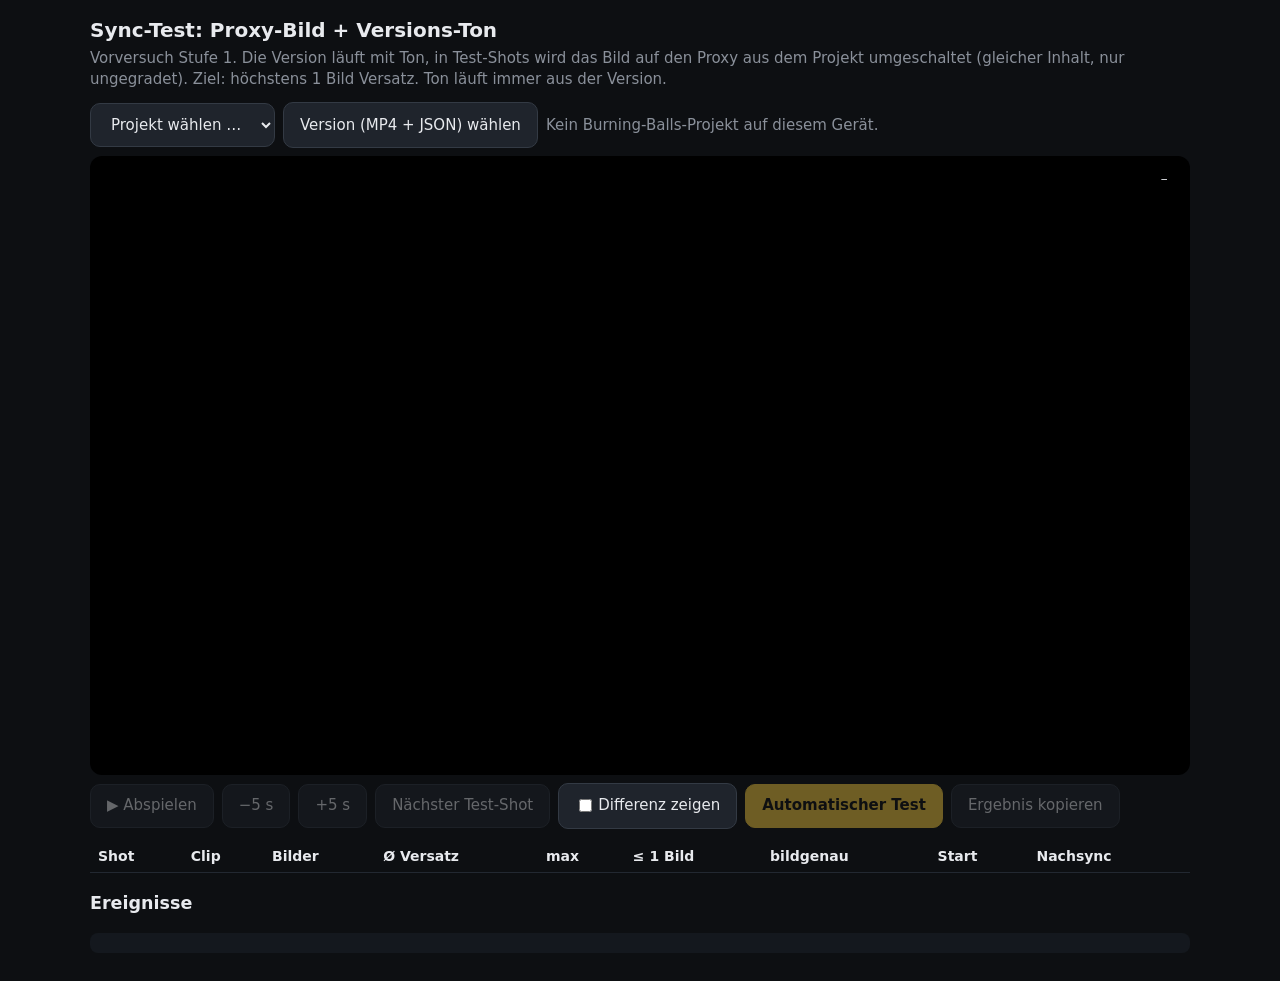
==== labor/sync.html @ 56c5ecc7 "v3.4a: Labor-Seite Sync-Test (Proxy-Bild + Versions-Ton) für v4 Stufe 1 Co-Authored-By: Claude Opus " ====
<!doctype html>
<html lang="de">
<head>
<meta charset="utf-8">
<meta name="viewport" content="width=device-width, initial-scale=1, viewport-fit=cover">
<title>Burning Balls – Sync-Test</title>
<style>
  :root { --bg: #0d0f12; --fg: #e8eaee; --dim: #8a909a; --y: #ffd23f; --r: #ff5a5a; --g: #3dd68c; }
  html, body { margin: 0; background: var(--bg); color: var(--fg); font: 15px/1.4 -apple-system, system-ui, sans-serif; }
  main { max-width: 1100px; margin: 0 auto; padding: 16px; }
  h1 { font-size: 20px; margin: 0 0 4px; } p { color: var(--dim); margin: 4px 0 12px; }
  .row { display: flex; gap: 8px; flex-wrap: wrap; align-items: center; margin: 8px 0; }
  button, select, label.btn { background: #1f242c; color: var(--fg); border: 1px solid #333a44; border-radius: 10px;
    min-height: 44px; padding: 0 16px; font: inherit; cursor: pointer; display: inline-flex; align-items: center; }
  button.primary { background: var(--y); color: #111; border-color: var(--y); font-weight: 600; }
  button:disabled { opacity: .4; }
  input[type=file] { display: none; }
  #stage { position: relative; width: 100%; aspect-ratio: 16/9; background: #000; border-radius: 12px; overflow: hidden; }
  #stage video { position: absolute; inset: 0; width: 100%; height: 100%; object-fit: contain; }
  #B { opacity: 0; } #B.on { opacity: 1; } #stage.diff #B.on { mix-blend-mode: difference; }
  #badge { position: absolute; left: 12px; top: 12px; background: rgba(0,0,0,.6); padding: 4px 10px; border-radius: 8px;
    font-size: 13px; display: none; } #badge.on { display: block; color: var(--y); }
  #live { position: absolute; right: 12px; top: 12px; background: rgba(0,0,0,.6); padding: 4px 10px; border-radius: 8px;
    font: 13px ui-monospace, monospace; }
  table { width: 100%; border-collapse: collapse; margin-top: 12px; font-size: 14px; }
  th, td { text-align: left; padding: 6px 8px; border-bottom: 1px solid #222831; }
  td.ok { color: var(--g); } td.bad { color: var(--r); }
  #verdict { font-size: 18px; font-weight: 600; margin: 12px 0; }
  pre { background: #14181e; padding: 10px; border-radius: 8px; max-height: 200px; overflow: auto; font-size: 12px; white-space: pre-wrap; }
</style>
</head>
<body>
<main>
  <h1>Sync-Test: Proxy-Bild + Versions-Ton</h1>
  <p>Vorversuch Stufe 1. Die Version läuft mit Ton, in Test-Shots wird das Bild auf den Proxy aus dem Projekt umgeschaltet
     (gleicher Inhalt, nur ungegradet). Ziel: höchstens 1 Bild Versatz. Ton läuft immer aus der Version.</p>
  <div class="row">
    <select id="proj"><option value="">Projekt wählen …</option></select>
    <label class="btn">Version (MP4 + JSON) wählen<input id="files" type="file" multiple accept=".mp4,.json,video/mp4,application/json"></label>
    <span id="info" style="color:var(--dim)"></span>
  </div>
  <div id="stage"><video id="A" playsinline preload="auto"></video><video id="B" playsinline muted preload="auto"></video>
    <div id="badge">Proxy · ungegradet</div><div id="live">–</div></div>
  <div class="row">
    <button id="play" disabled>▶ Abspielen</button>
    <button id="back" disabled>−5 s</button><button id="fwd" disabled>+5 s</button>
    <button id="nextShot" disabled>Nächster Test-Shot</button>
    <label class="btn"><input id="diff" type="checkbox" style="display:inline;margin-right:6px">Differenz zeigen</label>
    <button id="auto" class="primary" disabled>Automatischer Test</button>
    <button id="copy" disabled>Ergebnis kopieren</button>
  </div>
  <div id="verdict"></div>
  <table id="tbl"><thead><tr><th>Shot</th><th>Clip</th><th>Bilder</th><th>Ø Versatz</th><th>max</th><th>≤ 1 Bild</th><th>bildgenau</th><th>Start</th><th>Nachsync</th></tr></thead><tbody></tbody></table>
  <h3>Ereignisse</h3><pre id="ev"></pre>
</main>
<script>
'use strict';
const $ = (id) => document.getElementById(id);
const A = $('A'), B = $('B');
const EV = [], R = new Map();   // Ergebnisse je Shot-ID
let ver = null, fps = 25, shots = [], tests = [], urls = new Map(), projId = null, files = new Map(), db = null;
let aMeta = null, cur = null, bad = 0, autoRun = false, verFile = null;
const fmt = (x, d = 2) => (x == null || isNaN(x) ? '–' : x.toFixed(d).replace('.', ','));
function ev(t, d) { const s = `${(performance.now() / 1000).toFixed(2)} ${t}${d ? ' ' + JSON.stringify(d) : ''}`; EV.push(s); $('ev').textContent = EV.slice(-60).join('\n'); }

// IndexedDB der App (gleiche Herkunft) – nur lesen
function idb(store, mode, fn) { return new Promise((res, rej) => { const t = db.transaction(store, mode); const r = fn(t.objectStore(store)); t.oncomplete = () => res(r.result); t.onerror = () => rej(t.error); }); }
(async () => {
  db = await new Promise((res, rej) => { const r = indexedDB.open('bt-sichtung'); r.onsuccess = () => res(r.result); r.onerror = () => rej(r.error); });
  if (!db.objectStoreNames.contains('projects')) { $('info').textContent = 'Kein Burning-Balls-Projekt auf diesem Gerät.'; return; }
  const projs = await idb('projects', 'readonly', (o) => o.getAll());
  for (const p of projs.filter((p) => p.meta.kind !== 'version')) $('proj').add(new Option(`${p.meta.name} (${p.meta.clips.length} Clips)`, p.id));
  if (projs.length === 1) { $('proj').value = projs[0].id; }
})();

$('files').onchange = (e) => { const fl = [...e.target.files]; e.target.value = ''; loadVersion(fl); };
// PC-Testserver: ?version=projekt/Versionen/<Name> lädt <Name>.mp4 + .json ohne Dateiauswahl
{ const q = new URLSearchParams(location.search).get('version');
  if (q) setTimeout(async () => {
    const get = async (ext) => new File([await (await fetch('../' + q + ext)).blob()], q.split('/').pop() + ext);
    loadVersion([await get('.json'), await get('.mp4')]);
  }, 500); }
async function loadVersion(fl) {
  const j = fl.find((f) => /\.json$/i.test(f.name)), m = fl.find((f) => /\.mp4$/i.test(f.name));
  if (!j || !m) { $('info').textContent = 'Bitte MP4 und die gleichnamige JSON zusammen auswählen.'; return; }
  ver = JSON.parse(await j.text()); verFile = m;
  if (ver.format !== 'bt-version') { $('info').textContent = 'JSON ist kein Versions-Manifest.'; return; }
  // Paar prüfen (Prüfsumme; Safari kann SHA-1 per SubtleCrypto)
  const buf = await m.arrayBuffer();
  const sha = [...new Uint8Array(await crypto.subtle.digest('SHA-1', buf))].map((b) => b.toString(16).padStart(2, '0')).join('');
  if (sha !== ver.export.sha1) { $('info').innerHTML = `<b style="color:var(--r)">Abgelehnt:</b> Video passt nicht zur JSON (Prüfsumme).`; ev('paar-falsch', { sha: sha.slice(0, 10) }); ver = null; return; }
  fps = ver.fps; A.src = URL.createObjectURL(new Blob([buf], { type: 'video/mp4' }));
  projId = $('proj').value;
  if (!projId) { $('info').textContent = 'Bitte zuerst das Footage-Projekt wählen.'; return; }
  const p = await idb('projects', 'readonly', (o) => o.get(projId));
  const byId = new Map(p.meta.clips.map((c) => [c.id, c]));
  shots = ver.shots.filter((s) => s.editierbar && byId.has(s.clip) && (s.v_out - s.v_in) >= fps * 1.2);
  // bis zu 8 Test-Shots gleichmäßig über den Film
  const step = Math.max(1, Math.floor(shots.length / 8)); tests = shots.filter((_, i) => i % step === 0).slice(0, 8);
  for (const s of tests) { const c = byId.get(s.clip); const blob = await idb('files', 'readonly', (o) => o.get(projId + '/' + c.file));
    if (blob) urls.set(s.clip, URL.createObjectURL(blob)); }
  tests = tests.filter((s) => urls.has(s.clip));
  $('info').textContent = `${ver.sequenz} · ${tests.length} Test-Shots (von ${shots.length} editierbaren im Projekt)`;
  ev('geladen', { version: ver.version_id, tests: tests.map((s) => s.nr) });
  for (const id of ['play', 'back', 'fwd', 'nextShot', 'auto', 'copy']) $(id).disabled = !tests.length;
  render(); A.requestVideoFrameCallback(onA);
}

const vIn = (s) => s.v_in / fps, vOut = (s) => s.v_out / fps;
const srcAt = (s, aT) => s.src_in / s.src_fps + (aT - vIn(s));
const shotAt = (t) => tests.find((s) => t >= vIn(s) - 1e-3 && t < vOut(s) - 1e-3);
const nextTest = (t) => tests.find((s) => vIn(s) > t);

let lead = 0.06;      // gelernte Startverzögerung von B
function onA(now, m) {
  aMeta = { t: m.mediaTime, d: m.expectedDisplayTime };
  const t = m.mediaTime, s = shotAt(t + 1 / fps), up = nextTest(t);
  // vorladen: nächster Test-Shot innerhalb 1,5 s
  const pre = s || (up && vIn(up) - t < 1.5 ? up : null);
  if (pre && cur !== pre) {
    cur = pre; bad = 0;
    if (B.dataset.clip !== pre.clip) { B.src = urls.get(pre.clip); B.dataset.clip = pre.clip; }
    B.pause(); B.currentTime = srcAt(pre, Math.max(t, vIn(pre)));
    R.has(pre.id) || R.set(pre.id, { s: pre, n: 0, sum: 0, max: 0, ok: 0, exact: 0, start: null, resync: 0 });
  }
  if (cur && !A.paused && t >= vIn(cur) - lead && t < vOut(cur) && B.paused) {
    B.currentTime = srcAt(cur, t + lead); B.play().catch((e) => ev('b-play-fehler', { e: String(e) }));
  }
  const on = !!(cur && t >= vIn(cur) - 0.5 / fps && t < vOut(cur) - 0.5 / fps);
  B.classList.toggle('on', on); $('badge').classList.toggle('on', on);
  if (cur && t >= vOut(cur) - 0.5 / fps) { B.pause(); B.playbackRate = 1; cur = null; render(); }
  if (A.paused && !B.paused) B.pause();
  A.requestVideoFrameCallback(onA);
}
function onB(now, m) {
  if (cur && aMeta && !A.paused && B.classList.contains('on')) {
    const aT = aMeta.t + (m.expectedDisplayTime - aMeta.d) / 1000 * A.playbackRate;
    const off = (m.mediaTime - srcAt(cur, aT)) * fps;            // Versatz in Sequenzbildern (+ = Proxy voraus)
    const r = R.get(cur.id);
    if (r.start == null) { r.start = off; lead = Math.min(0.25, Math.max(0, lead - off / fps * 0.5)); }
    r.n++; r.sum += off; r.max = Math.max(r.max, Math.abs(off)); if (Math.abs(off) <= 1.05) r.ok++; if (Math.abs(off) < 0.5) r.exact++;
    $('live').textContent = `Shot ${cur.nr} · ${off >= 0 ? '+' : ''}${fmt(off)} Bild`;
    // Feinregelung: gleitender Mittelwert ≥ 0,5 Bild → Proxy kurz 4 % schneller/langsamer (kein Sprung, kein Ruckeln)
    r.win = (r.win || []).concat(off).slice(-8); const mean = r.win.reduce((x, y) => x + y, 0) / r.win.length;
    const rate = r.win.length >= 6 && Math.abs(mean) >= 0.5 ? 1 - Math.sign(mean) * 0.04 : 1;
    if (B.playbackRate !== rate) B.playbackRate = rate;
    bad = Math.abs(off) > 1.5 ? bad + 1 : 0;
    if (bad >= 3) { r.resync++; bad = 0; B.currentTime = srcAt(cur, aT + lead); ev('nachsync', { shot: cur.nr, off: +off.toFixed(2) }); }
  }
  B.requestVideoFrameCallback(onB);
}
B.requestVideoFrameCallback(onB);

function render() {
  const tb = $('tbl').tBodies[0]; tb.innerHTML = '';
  let all = 0, ok = 0, ex = 0, worst = 0, rs = 0;
  for (const s of tests) {
    const r = R.get(s.id); const tr = tb.insertRow();
    const pct = r && r.n ? 100 * r.ok / r.n : null;
    if (r && r.n) { all += r.n; ok += r.ok; ex += r.exact; worst = Math.max(worst, r.max); rs += r.resync; }
    tr.innerHTML = `<td>${s.nr}</td><td>${s.clip}</td><td>${r ? r.n : 0}</td><td>${r && r.n ? fmt(r.sum / r.n) : '–'}</td>
      <td>${r && r.n ? fmt(r.max) : '–'}</td><td class="${pct == null ? '' : pct >= 95 ? 'ok' : 'bad'}">${pct == null ? '–' : fmt(pct, 0) + ' %'}</td><td>${r && r.n ? fmt(100 * r.exact / r.n, 0) + ' %' : '–'}</td>
      <td>${r && r.start != null ? fmt(r.start) : '–'}</td><td>${r ? r.resync : 0}</td>`;
  }
  if (all) {
    const p = 100 * ok / all;
    $('verdict').innerHTML = p >= 95 && worst <= 2
      ? `<span style="color:var(--g)">Bestanden:</span> ${fmt(p, 1)} % der Bilder ≤ 1 Bild Versatz (max ${fmt(worst)}), bildgenau ${fmt(100 * ex / all, 1)} %, ${rs} × nachsynchronisiert.`
      : `<span style="color:var(--r)">Nicht sauber:</span> nur ${fmt(p, 1)} % ≤ 1 Bild (max ${fmt(worst)}) → Vorschau „näherungsweise“, Rückfall „Im Zusammenhang spielen“.`;
  }
}

// Bedienung
const playToggle = () => { if (A.paused) { A.play(); ev('play', { t: +A.currentTime.toFixed(2) }); } else { A.pause(); ev('pause', { t: +A.currentTime.toFixed(2) }); } };
A.onplay = () => ($('play').textContent = '⏸ Pause'); A.onpause = () => { $('play').textContent = '▶ Abspielen'; B.pause(); };
$('play').onclick = playToggle;
const seek = (t) => { cur = null; B.pause(); A.currentTime = Math.max(0, t); ev('seek', { t: +t.toFixed(2) }); };
$('back').onclick = () => seek(A.currentTime - 5); $('fwd').onclick = () => seek(A.currentTime + 5);
$('nextShot').onclick = () => { const s = nextTest(A.currentTime + 0.1) || tests[0]; seek(vIn(s) - 2); };
$('diff').onchange = (e) => $('stage').classList.toggle('diff', e.target.checked);
document.addEventListener('visibilitychange', () => ev(document.hidden ? 'hintergrund' : 'vordergrund', { t: +A.currentTime.toFixed(2), aPaused: A.paused }));

const wait = (ms) => new Promise((r) => setTimeout(r, ms));
const until = async (t) => { while (autoRun && A.currentTime < t) await wait(40); };
$('auto').onclick = async () => {
  if (autoRun) { autoRun = false; return; }
  autoRun = true; $('auto').textContent = 'Test abbrechen'; ev('auto-start');
  for (const [i, s] of tests.entries()) {
    if (!autoRun) break;
    if (i === 4) { seek((vIn(s) + vOut(s)) / 2); ev('test: Start mitten im Shot'); }   // Sprung in einen Shot hinein
    else seek(vIn(s) - 2);
    await wait(400); await A.play();
    if (i === 2) { await until((vIn(s) + vOut(s)) / 2); A.pause(); ev('test: Pause im Shot'); await wait(1200); await A.play(); }
    await until(vOut(s) + 0.4); A.pause(); render(); await wait(300);
  }
  autoRun = false; $('auto').textContent = 'Automatischer Test'; ev('auto-ende'); render();
};
$('copy').onclick = async () => {
  const out = { ua: navigator.userAgent, version: ver && ver.version_id, zeit: new Date().toISOString(), verdict: $('verdict').textContent,
    shots: [...R.values()].map((r) => ({ nr: r.s.nr, clip: r.s.clip, n: r.n, avg: r.n ? +(r.sum / r.n).toFixed(2) : null, max: +r.max.toFixed(2),
      ok_pct: r.n ? +(100 * r.ok / r.n).toFixed(1) : null, exakt_pct: r.n ? +(100 * r.exact / r.n).toFixed(1) : null, start: r.start == null ? null : +r.start.toFixed(2), resync: r.resync })), ereignisse: EV };
  const txt = JSON.stringify(out, null, 1);
  try { await navigator.clipboard.writeText(txt); $('copy').textContent = 'Kopiert ✓'; }
  catch { const f = new File([txt], 'sync_test.json', { type: 'application/json' }); if (navigator.share) navigator.share({ files: [f] }); }
};
</script>
</body>
</html>
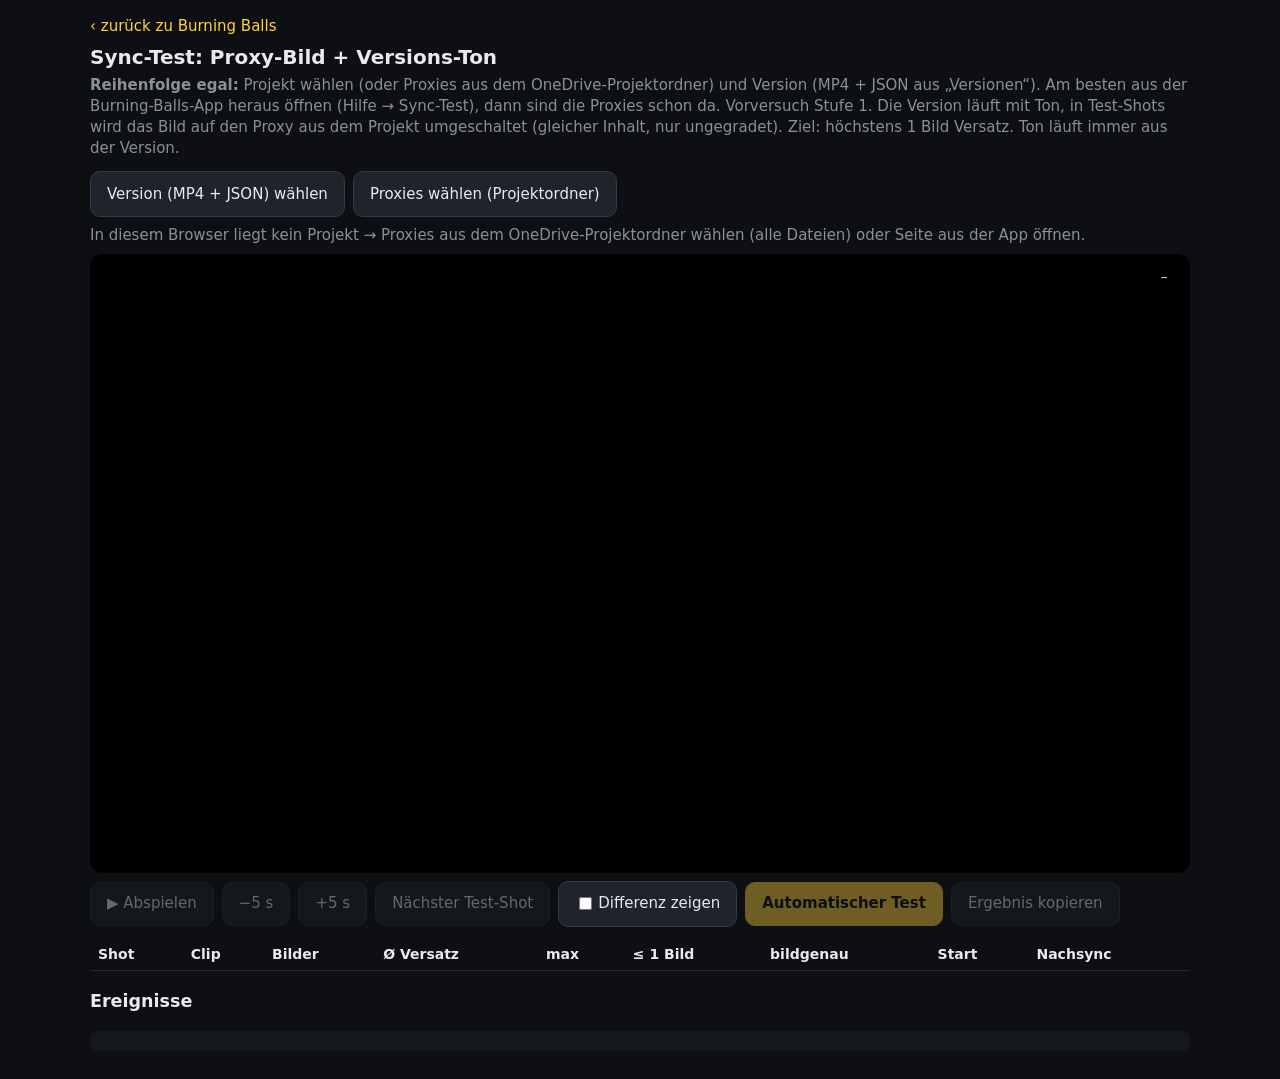
==== commit 45fa551e: "v3.4b: Sync-Test – Reihenfolge egal, Proxies auch per Dateiauswahl, Link in der Hilfe Co-Authored-By" ====
--- a/labor/sync.html
+++ b/labor/sync.html
@@ -31,12 +31,14 @@
 </head>
 <body>
 <main>
+  <div class="row" style="margin:0 0 6px"><a href="../" style="color:var(--y);text-decoration:none">‹ zurück zu Burning Balls</a></div>
   <h1>Sync-Test: Proxy-Bild + Versions-Ton</h1>
-  <p>Vorversuch Stufe 1. Die Version läuft mit Ton, in Test-Shots wird das Bild auf den Proxy aus dem Projekt umgeschaltet
+  <p><b>Reihenfolge egal:</b> Projekt wählen (oder Proxies aus dem OneDrive-Projektordner) und Version (MP4 + JSON aus „Versionen“). Am besten aus der Burning-Balls-App heraus öffnen (Hilfe → Sync-Test), dann sind die Proxies schon da. Vorversuch Stufe 1. Die Version läuft mit Ton, in Test-Shots wird das Bild auf den Proxy aus dem Projekt umgeschaltet
      (gleicher Inhalt, nur ungegradet). Ziel: höchstens 1 Bild Versatz. Ton läuft immer aus der Version.</p>
   <div class="row">
     <select id="proj"><option value="">Projekt wählen …</option></select>
     <label class="btn">Version (MP4 + JSON) wählen<input id="files" type="file" multiple accept=".mp4,.json,video/mp4,application/json"></label>
+    <label class="btn" id="proxBtn" style="display:none">Proxies wählen (Projektordner)<input id="proxFiles" type="file" multiple accept=".mp4,.json,video/mp4,application/json"></label>
     <span id="info" style="color:var(--dim)"></span>
   </div>
   <div id="stage"><video id="A" playsinline preload="auto"></video><video id="B" playsinline muted preload="auto"></video>
@@ -67,11 +69,20 @@
 function idb(store, mode, fn) { return new Promise((res, rej) => { const t = db.transaction(store, mode); const r = fn(t.objectStore(store)); t.oncomplete = () => res(r.result); t.onerror = () => rej(t.error); }); }
 (async () => {
   db = await new Promise((res, rej) => { const r = indexedDB.open('bt-sichtung'); r.onsuccess = () => res(r.result); r.onerror = () => rej(r.error); });
-  if (!db.objectStoreNames.contains('projects')) { $('info').textContent = 'Kein Burning-Balls-Projekt auf diesem Gerät.'; return; }
-  const projs = await idb('projects', 'readonly', (o) => o.getAll());
-  for (const p of projs.filter((p) => p.meta.kind !== 'version')) $('proj').add(new Option(`${p.meta.name} (${p.meta.clips.length} Clips)`, p.id));
-  if (projs.length === 1) { $('proj').value = projs[0].id; }
+  const projs = db.objectStoreNames.contains('projects') ? (await idb('projects', 'readonly', (o) => o.getAll())).filter((p) => p.meta.kind !== 'version') : [];
+  for (const p of projs) $('proj').add(new Option(`${p.meta.name} (${p.meta.clips.length} Clips)`, p.id));
+  if (projs.length === 1) $('proj').value = projs[0].id;
+  if (!projs.length) { $('proj').style.display = 'none'; $('proxBtn').style.display = '';
+    $('info').textContent = 'In diesem Browser liegt kein Projekt → Proxies aus dem OneDrive-Projektordner wählen (alle Dateien) oder Seite aus der App öffnen.'; }
 })();
+// Quelle der Proxies: App-Speicher (Projekt) oder direkt gewählte Dateien
+let proxSrc = null;   // {meta, blob(name)}
+$('proj').onchange = async () => { const p = await idb('projects', 'readonly', (o) => o.get($('proj').value));
+  proxSrc = p && { meta: p.meta, blob: (n) => idb('files', 'readonly', (o) => o.get(p.id + '/' + n)) }; setup(); };
+$('proxFiles').onchange = async (e) => { const fl = [...e.target.files]; e.target.value = '';
+  const pj = fl.find((f) => /projekt.*\.json$/i.test(f.name)); if (!pj) { $('info').textContent = 'projekt.json fehlt in der Auswahl (alle Dateien des Projektordners wählen).'; return; }
+  const by = new Map(fl.map((f) => [f.name, f])); proxSrc = { meta: JSON.parse(await pj.text()), blob: async (n) => by.get(n) || null };
+  $('proxBtn').firstChild.textContent = `Proxies: ${fl.length - 1} Dateien `; setup(); };
 
 $('files').onchange = (e) => { const fl = [...e.target.files]; e.target.value = ''; loadVersion(fl); };
 // PC-Testserver: ?version=projekt/Versionen/<Name> lädt <Name>.mp4 + .json ohne Dateiauswahl
@@ -90,20 +101,23 @@
   const sha = [...new Uint8Array(await crypto.subtle.digest('SHA-1', buf))].map((b) => b.toString(16).padStart(2, '0')).join('');
   if (sha !== ver.export.sha1) { $('info').innerHTML = `<b style="color:var(--r)">Abgelehnt:</b> Video passt nicht zur JSON (Prüfsumme).`; ev('paar-falsch', { sha: sha.slice(0, 10) }); ver = null; return; }
   fps = ver.fps; A.src = URL.createObjectURL(new Blob([buf], { type: 'video/mp4' }));
-  projId = $('proj').value;
-  if (!projId) { $('info').textContent = 'Bitte zuerst das Footage-Projekt wählen.'; return; }
-  const p = await idb('projects', 'readonly', (o) => o.get(projId));
-  const byId = new Map(p.meta.clips.map((c) => [c.id, c]));
+  ev('version', { v: ver.version_id }); setup();
+}
+async function setup() {
+  if (!proxSrc && $('proj').value) { $('proj').onchange(); return; }
+  if (!ver) { $('info').textContent = proxSrc ? 'Jetzt die Version (MP4 + JSON) wählen.' : $('info').textContent; return; }
+  if (!proxSrc) { $('info').textContent = 'Version geladen – jetzt Projekt wählen (oder Proxies).'; return; }
+  const byId = new Map(proxSrc.meta.clips.map((c) => [c.id, c])); R.clear(); urls.clear(); cur = null;
   shots = ver.shots.filter((s) => s.editierbar && byId.has(s.clip) && (s.v_out - s.v_in) >= fps * 1.2);
   // bis zu 8 Test-Shots gleichmäßig über den Film
   const step = Math.max(1, Math.floor(shots.length / 8)); tests = shots.filter((_, i) => i % step === 0).slice(0, 8);
-  for (const s of tests) { const c = byId.get(s.clip); const blob = await idb('files', 'readonly', (o) => o.get(projId + '/' + c.file));
+  for (const s of tests) { const c = byId.get(s.clip); const blob = await proxSrc.blob(c.file);
     if (blob) urls.set(s.clip, URL.createObjectURL(blob)); }
   tests = tests.filter((s) => urls.has(s.clip));
   $('info').textContent = `${ver.sequenz} · ${tests.length} Test-Shots (von ${shots.length} editierbaren im Projekt)`;
   ev('geladen', { version: ver.version_id, tests: tests.map((s) => s.nr) });
   for (const id of ['play', 'back', 'fwd', 'nextShot', 'auto', 'copy']) $(id).disabled = !tests.length;
-  render(); A.requestVideoFrameCallback(onA);
+  render(); if (!setup.cb) { setup.cb = true; A.requestVideoFrameCallback(onA); }
 }
 
 const vIn = (s) => s.v_in / fps, vOut = (s) => s.v_out / fps;
@@ -164,7 +178,7 @@
   }
   if (all) {
     const p = 100 * ok / all;
-    $('verdict').innerHTML = p >= 95 && worst <= 2
+    $('verdict').innerHTML = p >= 95 && worst <= 2.05
       ? `<span style="color:var(--g)">Bestanden:</span> ${fmt(p, 1)} % der Bilder ≤ 1 Bild Versatz (max ${fmt(worst)}), bildgenau ${fmt(100 * ex / all, 1)} %, ${rs} × nachsynchronisiert.`
       : `<span style="color:var(--r)">Nicht sauber:</span> nur ${fmt(p, 1)} % ≤ 1 Bild (max ${fmt(worst)}) → Vorschau „näherungsweise“, Rückfall „Im Zusammenhang spielen“.`;
   }
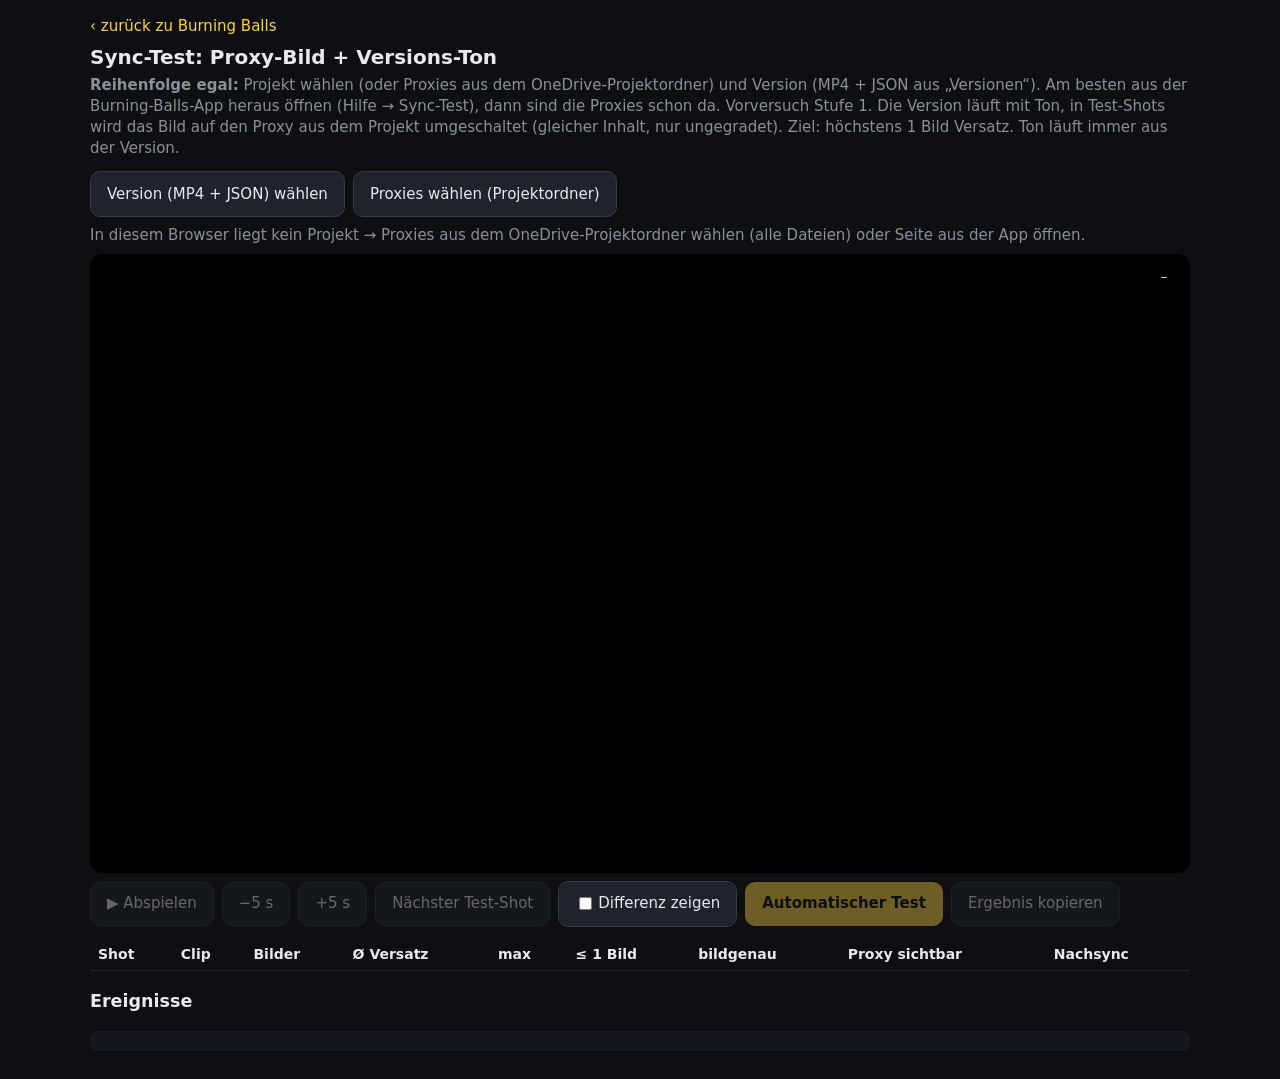
==== commit 4ca0e4c8: "v3.4d: Sync-Test – Proxy-Vorlauf 1,2 s, Tempo-Nachführung statt Sprüngen, Proxy erst sichtbar wenn s" ====
--- a/labor/sync.html
+++ b/labor/sync.html
@@ -52,7 +52,7 @@
     <button id="copy" disabled>Ergebnis kopieren</button>
   </div>
   <div id="verdict"></div>
-  <table id="tbl"><thead><tr><th>Shot</th><th>Clip</th><th>Bilder</th><th>Ø Versatz</th><th>max</th><th>≤ 1 Bild</th><th>bildgenau</th><th>Start</th><th>Nachsync</th></tr></thead><tbody></tbody></table>
+  <table id="tbl"><thead><tr><th>Shot</th><th>Clip</th><th>Bilder</th><th>Ø Versatz</th><th>max</th><th>≤ 1 Bild</th><th>bildgenau</th><th>Proxy sichtbar</th><th>Nachsync</th></tr></thead><tbody></tbody></table>
   <h3>Ereignisse</h3><pre id="ev"></pre>
 </main>
 <script>
@@ -125,62 +125,82 @@
 const shotAt = (t) => tests.find((s) => t >= vIn(s) - 1e-3 && t < vOut(s) - 1e-3);
 const nextTest = (t) => tests.find((s) => vIn(s) > t);
 
-let lead = 0.06;      // gelernte Startverzögerung von B
+// iPad: Sprünge im Proxy sind teuer (Ronin-Proxies: Keyframe nur alle 1 s). Deshalb: Proxy startet unsichtbar PRE s vor dem
+// Shot, wird danach nur über das Tempo nachgeführt und erst gezeigt, wenn er synchron ist. Gesprungen wird nur bei grobem Versatz.
+const PRE = 1.2;
+let seekLag = 0.15, started = false, synced = false, lastSeek = 0, justStarted = false, win = [];
+function startB(t) {
+  B.playbackRate = 1; win = []; synced = false; justStarted = true; started = true; lastSeek = performance.now();
+  B.currentTime = Math.max(0, srcAt(cur, t + seekLag));
+  B.play().catch((e) => ev('b-play-fehler', { e: String(e) }));
+}
 function onA(now, m) {
   aMeta = { t: m.mediaTime, d: m.expectedDisplayTime };
-  const t = m.mediaTime, s = shotAt(t + 1 / fps), up = nextTest(t);
-  // vorladen: nächster Test-Shot innerhalb 1,5 s
-  const pre = s || (up && vIn(up) - t < 1.5 ? up : null);
-  if (pre && cur !== pre) {
-    cur = pre; bad = 0;
-    if (B.dataset.clip !== pre.clip) { B.src = urls.get(pre.clip); B.dataset.clip = pre.clip; }
-    B.pause(); B.currentTime = srcAt(pre, Math.max(t, vIn(pre)));
-    R.has(pre.id) || R.set(pre.id, { s: pre, n: 0, sum: 0, max: 0, ok: 0, exact: 0, start: null, resync: 0 });
-  }
-  if (cur && !A.paused && t >= vIn(cur) - lead && t < vOut(cur) && B.paused) {
-    B.currentTime = srcAt(cur, t + lead); B.play().catch((e) => ev('b-play-fehler', { e: String(e) }));
-  }
-  const on = !!(cur && t >= vIn(cur) - 0.5 / fps && t < vOut(cur) - 0.5 / fps);
+  const t = m.mediaTime, s = shotAt(t), up = nextTest(t);
+  const target = s || (up && vIn(up) - t < PRE + 0.6 ? up : null);
+  if (target !== cur) {
+    if (cur) B.pause();
+    cur = target; started = false; synced = false;
+    if (cur) {
+      if (B.dataset.clip !== cur.clip) { B.src = urls.get(cur.clip); B.dataset.clip = cur.clip; }
+      R.has(cur.id) || R.set(cur.id, { s: cur, n: 0, sum: 0, max: 0, ok: 0, exact: 0, start: null, resync: 0, total: 0 });
+    }
+  }
+  if (A.paused) { if (!B.paused) B.pause(); started = false; synced = false; }
+  else if (cur && !started && t >= vIn(cur) - PRE) startB(t);
+  const inShot = !!(cur && t >= vIn(cur) - 0.5 / fps && t < vOut(cur) - 0.5 / fps);
+  const on = inShot && synced;
   B.classList.toggle('on', on); $('badge').classList.toggle('on', on);
-  if (cur && t >= vOut(cur) - 0.5 / fps) { B.pause(); B.playbackRate = 1; cur = null; render(); }
-  if (A.paused && !B.paused) B.pause();
+  if (cur && t >= vOut(cur) - 0.5 / fps) { B.pause(); cur = null; started = false; render(); }
   A.requestVideoFrameCallback(onA);
 }
 function onB(now, m) {
-  if (cur && aMeta && !A.paused && B.classList.contains('on')) {
+  if (cur && aMeta && !A.paused && started) {
     const aT = aMeta.t + (m.expectedDisplayTime - aMeta.d) / 1000 * A.playbackRate;
     const off = (m.mediaTime - srcAt(cur, aT)) * fps;            // Versatz in Sequenzbildern (+ = Proxy voraus)
     const r = R.get(cur.id);
-    if (r.start == null) { r.start = off; lead = Math.min(0.25, Math.max(0, lead - off / fps * 0.5)); }
-    r.n++; r.sum += off; r.max = Math.max(r.max, Math.abs(off)); if (Math.abs(off) <= 1.05) r.ok++; if (Math.abs(off) < 0.5) r.exact++;
-    $('live').textContent = `Shot ${cur.nr} · ${off >= 0 ? '+' : ''}${fmt(off)} Bild`;
-    // Feinregelung: gleitender Mittelwert ≥ 0,5 Bild → Proxy kurz 4 % schneller/langsamer (kein Sprung, kein Ruckeln)
-    r.win = (r.win || []).concat(off).slice(-8); const mean = r.win.reduce((x, y) => x + y, 0) / r.win.length;
-    const rate = r.win.length >= 6 && Math.abs(mean) >= 0.5 ? 1 - Math.sign(mean) * 0.04 : 1;
-    if (B.playbackRate !== rate) B.playbackRate = rate;
-    bad = Math.abs(off) > 1.5 ? bad + 1 : 0;
-    if (bad >= 3) { r.resync++; bad = 0; B.currentTime = srcAt(cur, aT + lead); ev('nachsync', { shot: cur.nr, off: +off.toFixed(2) }); }
+    if (justStarted) { justStarted = false; seekLag = clamp(seekLag - off / fps, 0.02, 1.5); }   // Startverzögerung lernen
+    win = win.concat(off).slice(-5); const mean = win.reduce((x, y) => x + y, 0) / win.length;
+    if (Math.abs(off) > 12 && performance.now() - lastSeek > 700) {                              // grob daneben → einmal springen
+      r.resync++; ev('nachsync', { shot: cur.nr, off: +off.toFixed(2), lag: +seekLag.toFixed(2) }); startB(aT);
+    } else {
+      const gain = synced ? 0.05 : 0.08;
+      const rate = Math.abs(mean) < 0.35 ? 1 : 1 - clamp(mean * gain, -0.3, 0.3);
+      if (Math.abs(B.playbackRate - rate) > 0.005) B.playbackRate = rate;
+      synced = synced ? Math.abs(mean) <= 2 : (win.length >= 3 && Math.abs(mean) <= 1);
+    }
+    const inShot = aT >= vIn(cur) && aT < vOut(cur);
+    if (inShot) {
+      r.total++;
+      if (synced) {
+        if (r.start == null) r.start = off;
+        r.n++; r.sum += off; r.max = Math.max(r.max, Math.abs(off)); if (Math.abs(off) <= 1.05) r.ok++; if (Math.abs(off) < 0.5) r.exact++;
+      }
+    }
+    $('live').textContent = `Shot ${cur.nr} · ${off >= 0 ? '+' : ''}${fmt(off)} Bild${synced ? '' : ' (versteckt)'}`;
   }
   B.requestVideoFrameCallback(onB);
 }
+const clamp = (v, a, b) => Math.max(a, Math.min(b, v));
 B.requestVideoFrameCallback(onB);
 
 function render() {
   const tb = $('tbl').tBodies[0]; tb.innerHTML = '';
-  let all = 0, ok = 0, ex = 0, worst = 0, rs = 0;
+  let all = 0, ok = 0, ex = 0, worst = 0, rs = 0, tot = 0;
   for (const s of tests) {
     const r = R.get(s.id); const tr = tb.insertRow();
     const pct = r && r.n ? 100 * r.ok / r.n : null;
-    if (r && r.n) { all += r.n; ok += r.ok; ex += r.exact; worst = Math.max(worst, r.max); rs += r.resync; }
+    if (r) tot += r.total || 0; if (r && r.n) { all += r.n; ok += r.ok; ex += r.exact; worst = Math.max(worst, r.max); rs += r.resync; }
     tr.innerHTML = `<td>${s.nr}</td><td>${s.clip}</td><td>${r ? r.n : 0}</td><td>${r && r.n ? fmt(r.sum / r.n) : '–'}</td>
       <td>${r && r.n ? fmt(r.max) : '–'}</td><td class="${pct == null ? '' : pct >= 95 ? 'ok' : 'bad'}">${pct == null ? '–' : fmt(pct, 0) + ' %'}</td><td>${r && r.n ? fmt(100 * r.exact / r.n, 0) + ' %' : '–'}</td>
-      <td>${r && r.start != null ? fmt(r.start) : '–'}</td><td>${r ? r.resync : 0}</td>`;
+      <td>${r && r.total ? fmt(100 * r.n / r.total, 0) + ' %' : '–'}</td><td>${r ? r.resync : 0}</td>`;
   }
   if (all) {
     const p = 100 * ok / all;
-    $('verdict').innerHTML = p >= 95 && worst <= 2.05
-      ? `<span style="color:var(--g)">Bestanden:</span> ${fmt(p, 1)} % der Bilder ≤ 1 Bild Versatz (max ${fmt(worst)}), bildgenau ${fmt(100 * ex / all, 1)} %, ${rs} × nachsynchronisiert.`
-      : `<span style="color:var(--r)">Nicht sauber:</span> nur ${fmt(p, 1)} % ≤ 1 Bild (max ${fmt(worst)}) → Vorschau „näherungsweise“, Rückfall „Im Zusammenhang spielen“.`;
+    const cov = tot ? 100 * all / tot : 0;
+    $('verdict').innerHTML = p >= 95 && worst <= 2.05 && cov >= 85
+      ? `<span style="color:var(--g)">Bestanden:</span> ${fmt(p, 1)} % der Proxy-Bilder ≤ 1 Bild Versatz (max ${fmt(worst)}), bildgenau ${fmt(100 * ex / all, 1)} %, Proxy sichtbar ${fmt(cov, 0)} % der Shot-Zeit, ${rs} × nachsynchronisiert.`
+      : `<span style="color:var(--r)">Nicht sauber:</span> ${fmt(p, 1)} % ≤ 1 Bild (max ${fmt(worst)}), Proxy sichtbar ${fmt(cov, 0)} % → Vorschau „näherungsweise“, Rückfall „Im Zusammenhang spielen“.`;
   }
 }
 
@@ -212,7 +232,7 @@
 $('copy').onclick = async () => {
   const out = { ua: navigator.userAgent, version: ver && ver.version_id, zeit: new Date().toISOString(), verdict: $('verdict').textContent,
     shots: [...R.values()].map((r) => ({ nr: r.s.nr, clip: r.s.clip, n: r.n, avg: r.n ? +(r.sum / r.n).toFixed(2) : null, max: +r.max.toFixed(2),
-      ok_pct: r.n ? +(100 * r.ok / r.n).toFixed(1) : null, exakt_pct: r.n ? +(100 * r.exact / r.n).toFixed(1) : null, start: r.start == null ? null : +r.start.toFixed(2), resync: r.resync })), ereignisse: EV };
+      ok_pct: r.n ? +(100 * r.ok / r.n).toFixed(1) : null, exakt_pct: r.n ? +(100 * r.exact / r.n).toFixed(1) : null, sichtbar_pct: r.total ? +(100 * r.n / r.total).toFixed(0) : null, resync: r.resync })), ereignisse: EV };
   const txt = JSON.stringify(out, null, 1);
   try { await navigator.clipboard.writeText(txt); $('copy').textContent = 'Kopiert ✓'; }
   catch { const f = new File([txt], 'sync_test.json', { type: 'application/json' }); if (navigator.share) navigator.share({ files: [f] }); }
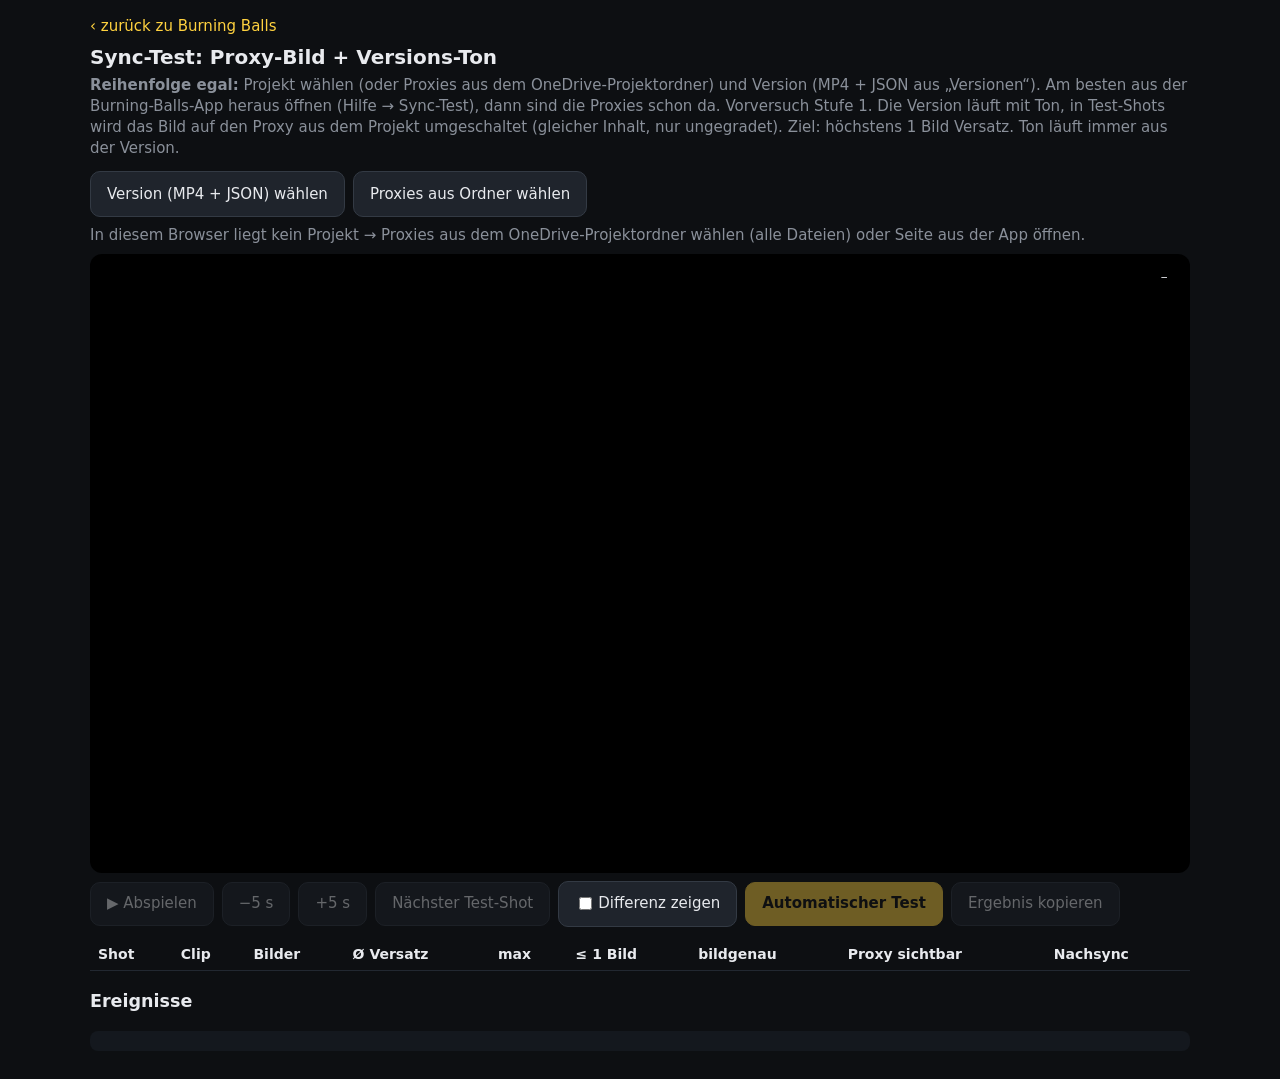
==== commit 6cf6afe7: "v3.4e: Sync-Test – Proxies aus Ordner auch neben Projekt wählbar Co-Authored-By: Claude Opus 5.5 <no" ====
--- a/labor/sync.html
+++ b/labor/sync.html
@@ -38,7 +38,7 @@
   <div class="row">
     <select id="proj"><option value="">Projekt wählen …</option></select>
     <label class="btn">Version (MP4 + JSON) wählen<input id="files" type="file" multiple accept=".mp4,.json,video/mp4,application/json"></label>
-    <label class="btn" id="proxBtn" style="display:none">Proxies wählen (Projektordner)<input id="proxFiles" type="file" multiple accept=".mp4,.json,video/mp4,application/json"></label>
+    <label class="btn" id="proxBtn" style="display:none">Proxies aus Ordner wählen<input id="proxFiles" type="file" multiple accept=".mp4,.json,video/mp4,application/json"></label>
     <span id="info" style="color:var(--dim)"></span>
   </div>
   <div id="stage"><video id="A" playsinline preload="auto"></video><video id="B" playsinline muted preload="auto"></video>
@@ -72,7 +72,8 @@
   const projs = db.objectStoreNames.contains('projects') ? (await idb('projects', 'readonly', (o) => o.getAll())).filter((p) => p.meta.kind !== 'version') : [];
   for (const p of projs) $('proj').add(new Option(`${p.meta.name} (${p.meta.clips.length} Clips)`, p.id));
   if (projs.length === 1) $('proj').value = projs[0].id;
-  if (!projs.length) { $('proj').style.display = 'none'; $('proxBtn').style.display = '';
+  $('proxBtn').style.display = '';   // auch mit Projekt: andere Proxies (z. B. Testordner) wählbar, haben Vorrang
+  if (!projs.length) { $('proj').style.display = 'none';
     $('info').textContent = 'In diesem Browser liegt kein Projekt → Proxies aus dem OneDrive-Projektordner wählen (alle Dateien) oder Seite aus der App öffnen.'; }
 })();
 // Quelle der Proxies: App-Speicher (Projekt) oder direkt gewählte Dateien
